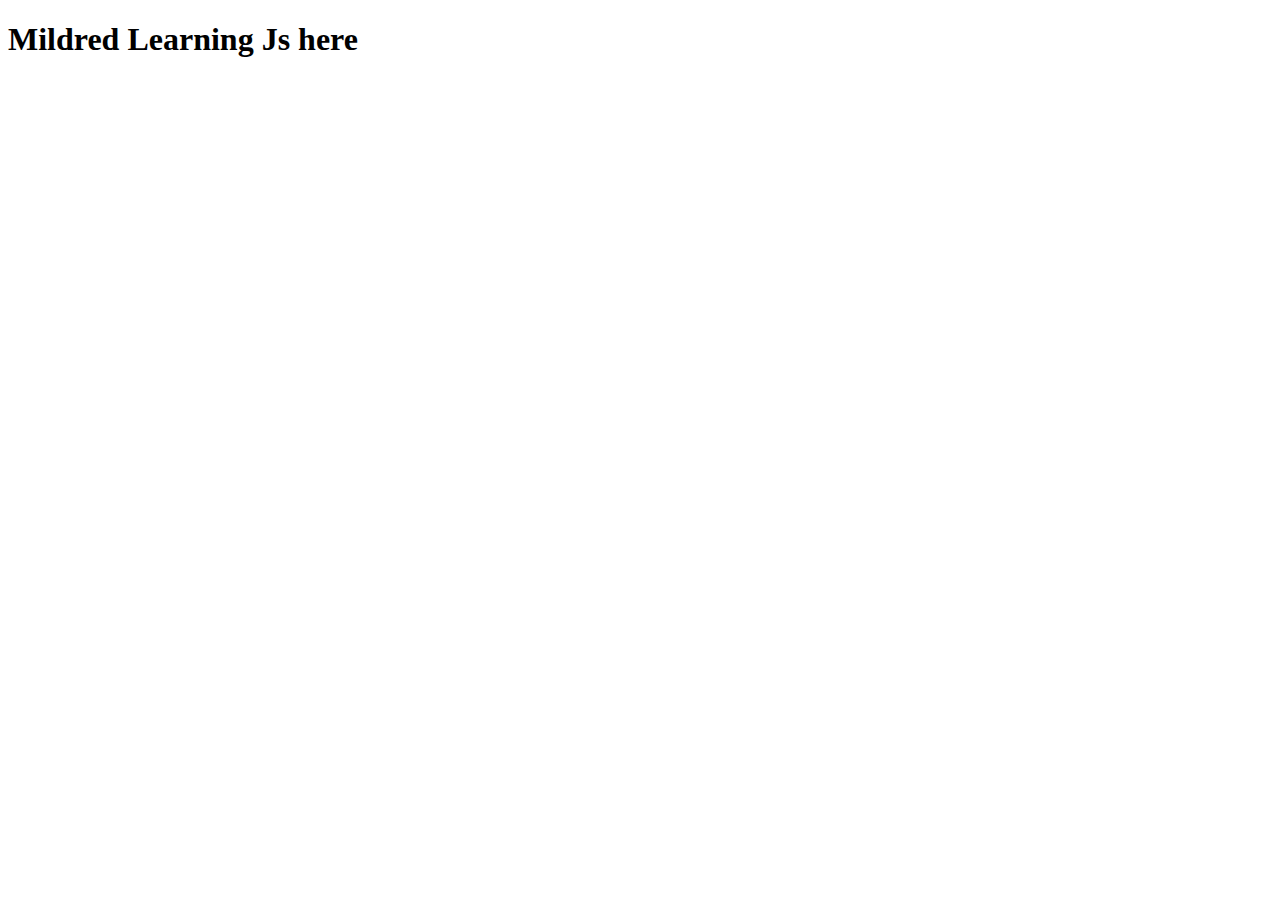
==== JS_2/index.html @ 887b32b3 "started with an alert" ====
<!DOCTYPE html>
<html lang="en">
<head>
    <meta charset="UTF-8">
    <meta http-equiv="X-UA-Compatible" content="IE=edge">
    <meta name="viewport" content="width=device-width, initial-scale=1.0">
    <title>External Javascript</title>
</head>
<body>

    <H1>Mildred Learning Js here</H1>
    <script type="text/javascript">
        alert("hello Mildred! Learning Javascript here")
    </script>
    
</body>
</html>
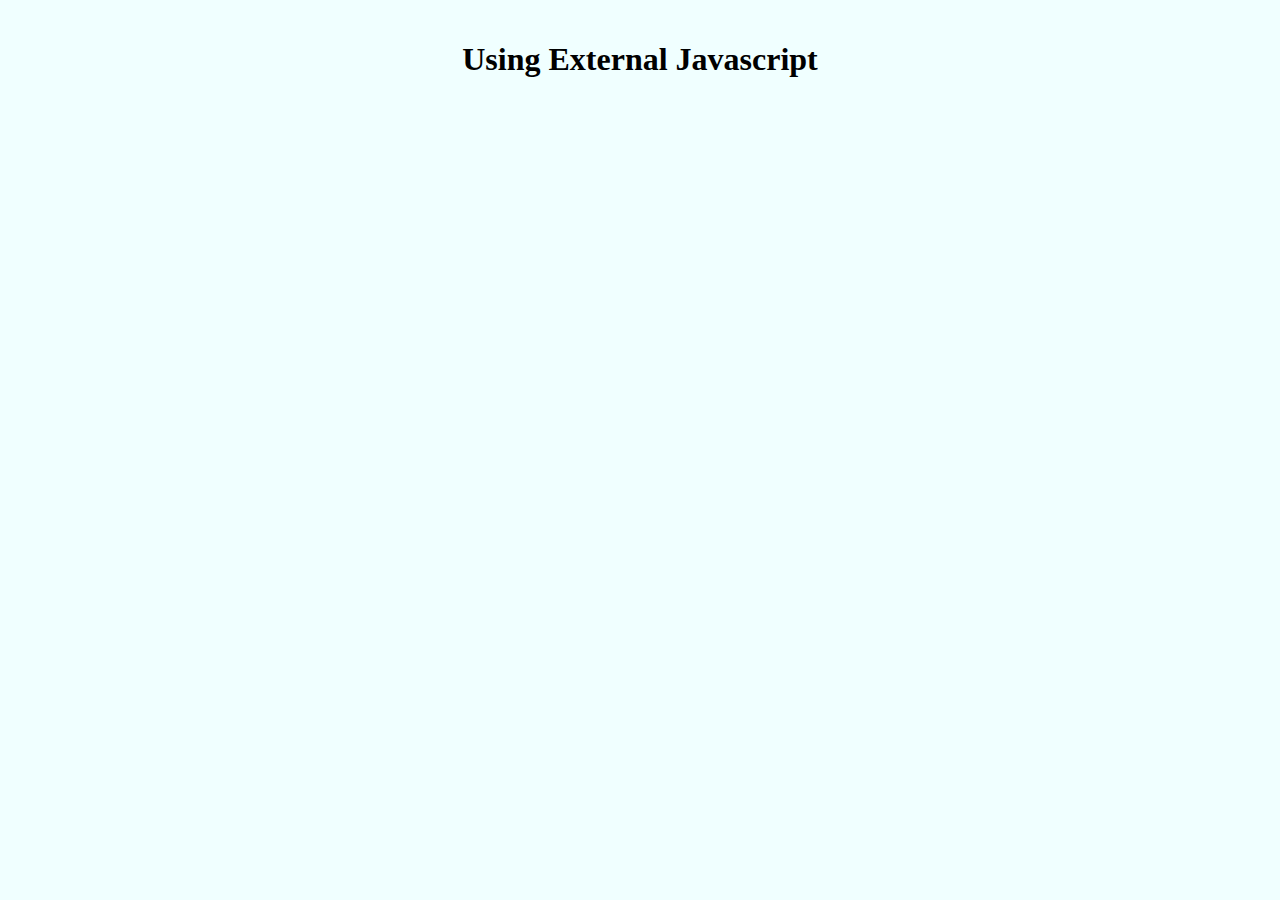
==== commit f3f5f148: "added a style in css to the page" ====
--- a/JS_2/index.html
+++ b/JS_2/index.html
@@ -4,14 +4,15 @@
     <meta charset="UTF-8">
     <meta http-equiv="X-UA-Compatible" content="IE=edge">
     <meta name="viewport" content="width=device-width, initial-scale=1.0">
+    <link rel="stylesheet" href="Css/style.css">
     <title>External Javascript</title>
 </head>
 <body>
 
-    <H1>Mildred Learning Js here</H1>
-    <script type="text/javascript">
-        alert("hello Mildred! Learning Javascript here")
-    </script>
-    
+    <H1>Using External Javascript</H1>
+  
+    <script src="Js/main.js">
+        //we are linking to an external Js
+    </script>    
 </body>
 </html>--- a/JS_2/Css/style.css
+++ b/JS_2/Css/style.css
@@ -0,0 +1,7 @@
+body{
+    background-color: azure;
+    text-align: center;
+    padding: 10px;
+    margin: 10px;
+    text-transform: capitalize;
+}